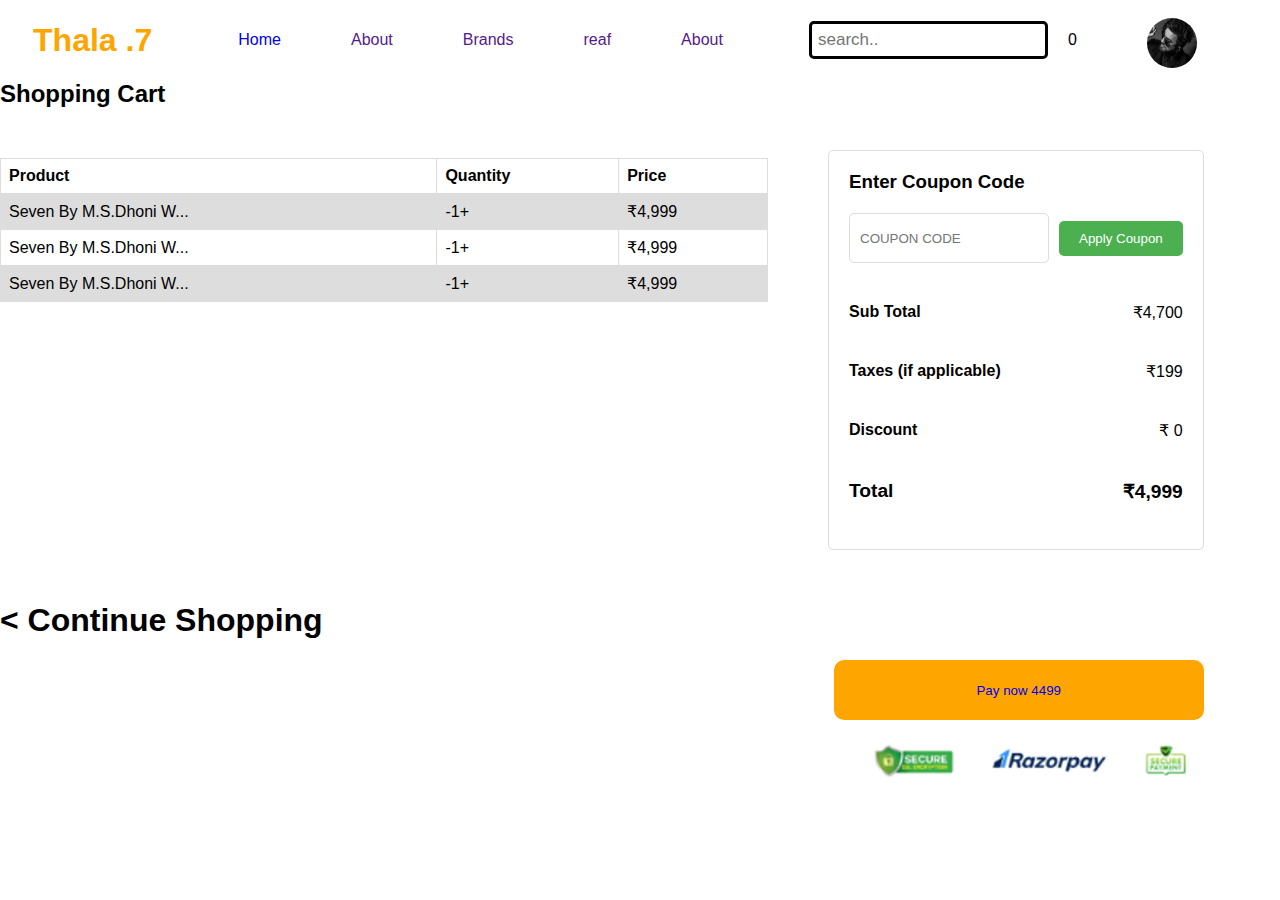
==== add.html @ 5358718a "uploading the thala project" ====
<!DOCTYPE html>
<html lang="en">
<head>
    <meta charset="UTF-8">
    <meta name="viewport" content="width=device-width, initial-scale=1.0">
    <title>Document</title>
    <link rel="stylesheet" href="/add.css">
    <link rel="stylesheet" href="https://cdn-uicons.flaticon.com/2.6.0/uicons-regular-rounded/css/uicons-regular-rounded.css">
</head>
<body>
    <nav>
        <h1>Thala .7</h1>
        <ul>
            <li><a href="index.html">Home</a></li>
            <li><a href="">About</a></li>
            <li><a href="">Brands</a></li>
            <li><a href="">reaf</a></li>
            <li><a href="">About</a></li>

        </ul>
        <div class="input">
            <div>
                <input type="text" name="" id="search" placeholder="search..">
            </div>
            <div>
                <p class="cart"><i class="fi fi-rr-shopping-cart-add"></i>      0</p>
            </div>
            <div>
                <img class="profile" src="/pic/Screenshot 2024-09-27 184251.png" alt="Profile Picture">
            </div>
        </div>
    </nav>
    <div class="big">
        <div class="one"><h2>Shopping Cart</h2>

            <table>
              <tr>
                <th>Product</th>
                <th>Quantity</th>
                <th>Price</th>
              </tr>
              <tr>
                <td>Seven By M.S.Dhoni W...</td>
                <td>-1+</td>
                <td>₹4,999</td>
              </tr>
              <tr>
                <td>Seven By M.S.Dhoni W...</td>
                <td>-1+</td>
                <td>₹4,999</td>
              </tr>
              <tr>
                <td>Seven By M.S.Dhoni W...</td>
                <td>-1+</td>
                <td>₹4,999</td>
              </tr>
            </table>
            <h1 class="cont">< Continue Shopping</h1></div>
        <div class="two">
          <div class="container">
            <h3>Enter Coupon Code</h3>
            <div class="coupon-code">
              <input type="text" placeholder="COUPON CODE">
              <button>Apply Coupon</button>
            </div>
            <div class="summary">
              <strong>Sub Total</strong>
              <span>₹4,700</span>
            </div>
            <div class="summary">
              <strong>Taxes (if applicable)</strong>
              <span>₹199</span>
            </div>
            <div class="summary">
              <strong>Discount</strong>
              <span>₹ 0</span>
            </div>
            <div class="total">
              <strong>Total</strong>
              <span>₹4,999</span>
            </div>
          </div>
    </div>
    
    <div class="button">
    <button><a href="check.html">Pay now 4499 </a></button>
    <img src="/pic/pay.png" alt="">
  </div>
  
</body>
</html>
---- add.css ----
*
{
  padding: 0px;
  margin: 0px;
  box-sizing: border-box;
  list-style: none;
  text-decoration: none;
}



nav{
  display: flex;
  justify-content: space-around;
height: 30px;
align-items: center;
height:80px;

}

 nav ul{
display: flex;
padding: 0 20px;
gap:70px;
 }




.fas {
  background-color: #fff;
  
  border-radius: 5px;
  padding: 10px 15px;
  box-shadow: 0 2px 5px rgba(0, 0, 0, 0.1);
}

.fas .cart-icon {
  color: #999;
  font-size: 30px;
}

.profile {
  
  align-items: center;
  margin-top: 10px;
  margin-left: 50px;
  width: 50px;
  height: 50px;
  border-radius: 50%;
  background-color: #ccc;
  overflow: hidden;
  
}

.profile img {
margin-top: 10px;
  width: 10%;
  height: 10%;
  object-fit: cover;
  
}


h1 {
  
  float: left;
  color:orange;
}

 .input{
  display: flex;
  align-items: center;
  gap: 20px;
  margin-right: 50px;
 }
#search{
  flex-direction: column;
  padding: 6px;
  border: solid;
  border-radius: 5px;
  font-size: 17px;
}

body {
    font-family: Arial, Helvetica, sans-serif;
  }

  
  table {
    font-family: arial, sans-serif;
    border-collapse: collapse;
    width: 100%;
  }
  
  td, th {
    border: 1px solid #dddddd;
    text-align: left;
    padding: 8px;
  }
  
  tr:nth-child(even) {
    background-color: #dddddd;
  }
  
  .big{
    display: flex;
    flex-direction: row;
    gap: 40px;
  }
  .one{
    width: 60%;
    height: 60vh;
  }
  

  table{
    margin-top: 50px;
  }


  .two{
    margin-top: 50px;
    height: 60vh;  }
  .container {
    border: 1px solid #ddd;
    padding: 20px;
    margin: 20px;
    border-radius: 5px;
    height: 400px;
  }
  
  .coupon-code {
    display: flex;
    align-items: center;
    margin-bottom: 20px;
  }
  
  .coupon-code input {
    margin-top: 20px;
    padding: 10px;
    border: 1px solid #ddd;
    border-radius: 5px;
    width: 200px;
    height: 50px;
    margin-right: 10px;
  }
  
  .coupon-code button {
    margin-top: 20px;
    background-color: #4CAF50;
    color: white;
    padding: 10px 20px;
    border: none;
    border-radius: 5px;
    cursor: pointer;
  }
  
  .summary {
margin-top: 40px;
    display: flex;
    justify-content: space-between;
    margin-bottom: 10px;
  }
  
  .summary strong {
    font-weight: bold;
  }
  
  .total {
    margin-top: 40px;
    font-size: 1.2em;
    font-weight: bold;
    display: flex;
    justify-content: space-between;
    margin-bottom: 10px;
  }
  .button{
    display: flex;
    flex-direction: column-reverse;
  margin-left:-430px;
  margin-bottom: -50px;
  }
  .button button{
    width:370px;
    height: 60px;
    border-radius: 10px;
    background-color: orange;
    border: none;
  }

  .button img{
    margin-bottom:-130px ;
    width: 370px;
  }

  .cont{
    margin-top: 300px;
    color:black;
  }
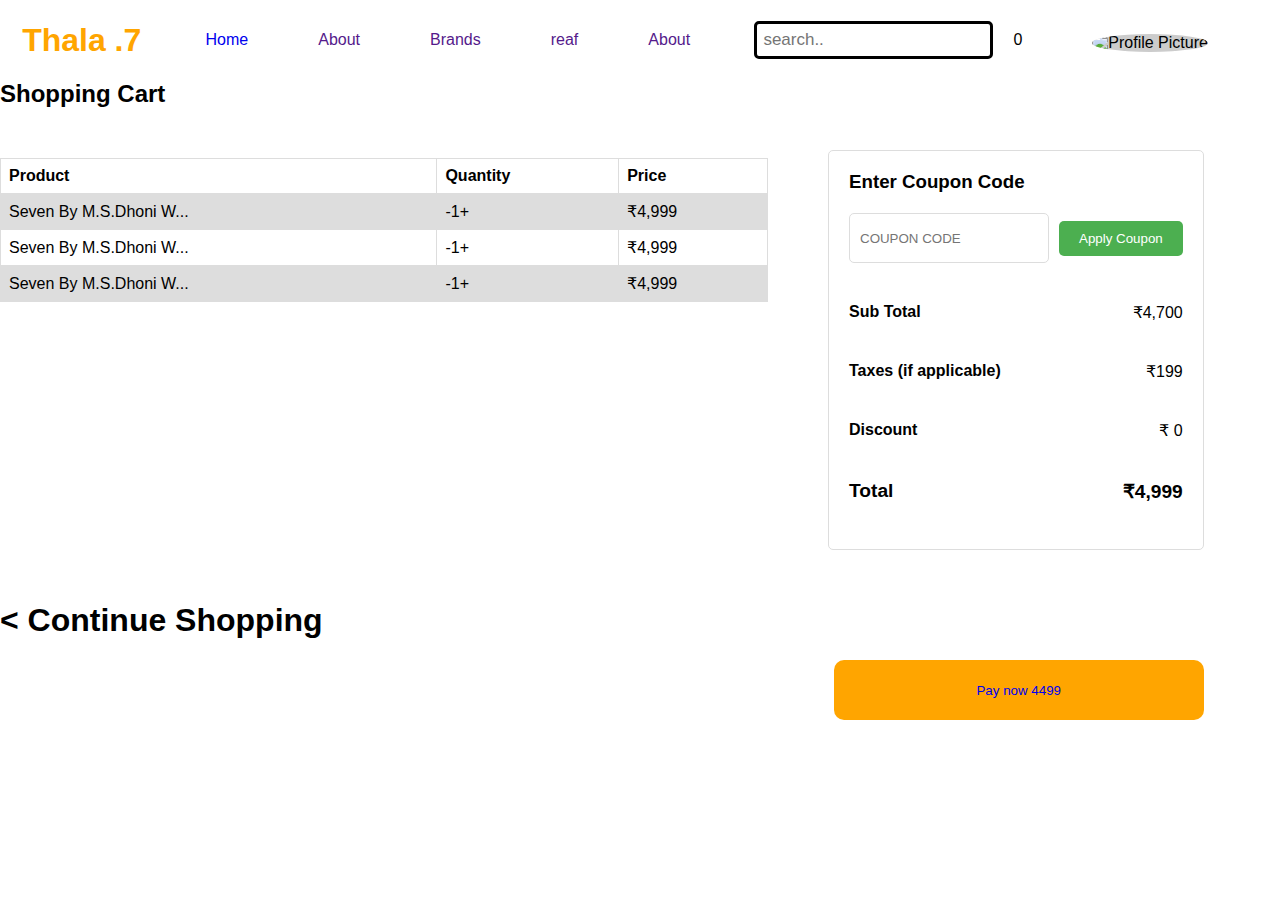
==== commit d6ede1ef: "change in the website" ====
--- a/add.html
+++ b/add.html
@@ -4,7 +4,7 @@
     <meta charset="UTF-8">
     <meta name="viewport" content="width=device-width, initial-scale=1.0">
     <title>Document</title>
-    <link rel="stylesheet" href="/add.css">
+    <link rel="stylesheet" href="add.css">
     <link rel="stylesheet" href="https://cdn-uicons.flaticon.com/2.6.0/uicons-regular-rounded/css/uicons-regular-rounded.css">
 </head>
 <body>
@@ -26,7 +26,7 @@
                 <p class="cart"><i class="fi fi-rr-shopping-cart-add"></i>      0</p>
             </div>
             <div>
-                <img class="profile" src="/pic/Screenshot 2024-09-27 184251.png" alt="Profile Picture">
+                <img class="profile" src="Screenshot 2024-09-27 184251.png" alt="Profile Picture">
             </div>
         </div>
     </nav>
@@ -84,7 +84,7 @@
     
     <div class="button">
     <button><a href="check.html">Pay now 4499 </a></button>
-    <img src="/pic/pay.png" alt="">
+    <img src="pay.png" alt="">
   </div>
   
 </body>
